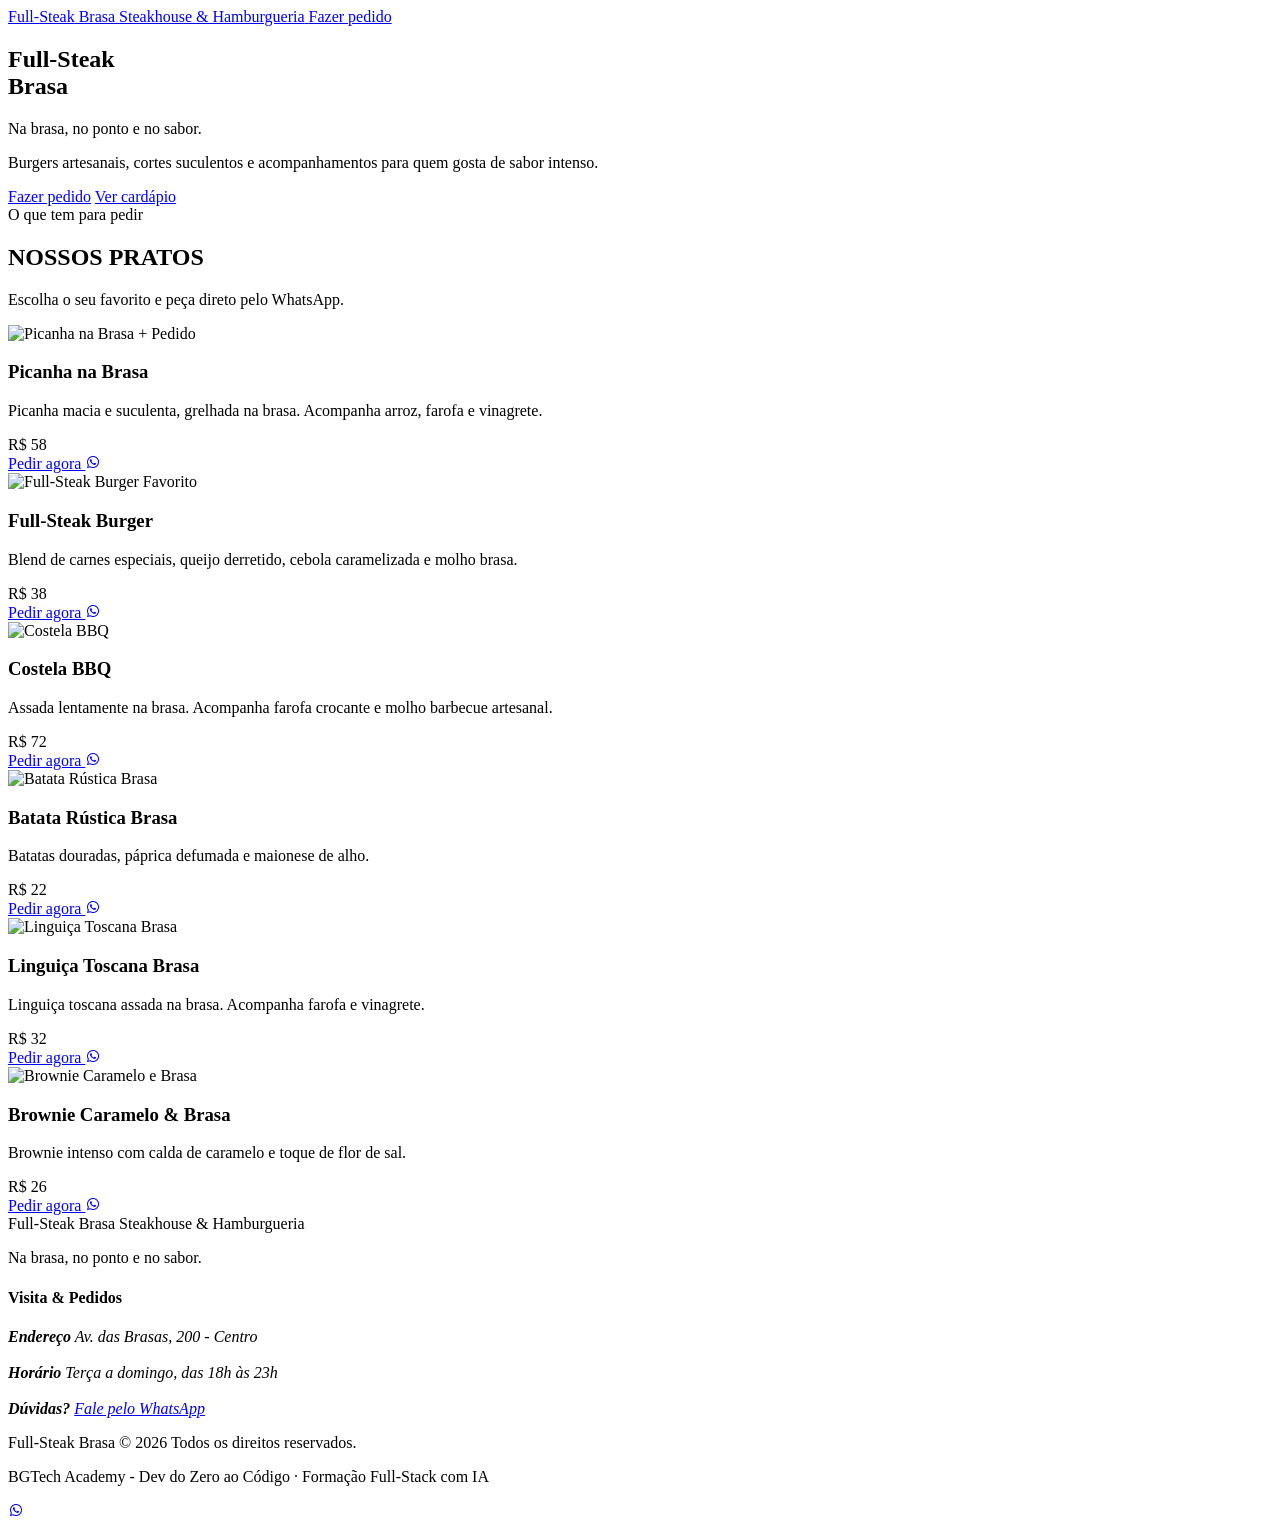
==== cardapio.html @ 3d3a46a7 "Add files via upload" ====
<!doctype html>
<html lang="pt-BR">
    <head>
        <meta charset="UTF-8" />
        <meta name="viewport" content="width=device-width, initial-scale=1.0" />
        <title>Cardápio — Full-Steak Brasa</title>
        <meta
            name="description"
            content="Cardápio do Full-Steak Brasa. Steaks, burgers artesanais e acompanhamentos na brasa."
        />
        <!-- Biblioteca externa de ícones (Boxicons) -->
        <link href="https://unpkg.com/boxicons@2.1.4/css/boxicons.min.css" rel="stylesheet" />
        <!-- CSS do projeto -->
        <link rel="stylesheet" href="./css/style.css" />
    </head>

    <body>
        <!-- HEADER: logo + botão de pedido -->
        <header class="site-header">
            <div class="header-inner">
                <a href="cardapio.html" class="logo">
                    <span class="logo-name">
                        Full-<span class="fire">Steak</span> Brasa
                    </span>
                    <span class="logo-sub">Steakhouse & Hamburgueria</span>
                </a>

                <a
                    href="https://wa.me/5585999999999"
                    target="_blank"
                    class="btn btn-primary btn-header"
                >
                    Fazer pedido
                </a>
            </div>
        </header>

        <!-- HERO -->
        <section class="hero">
            <div class="hero-bg"></div>

            <div class="hero-content">
                <h1 class="hero-title">
                    Full-<span class="fire">Steak</span><br />Brasa
                </h1>
                <p class="hero-tagline">Na brasa, no ponto e no sabor.</p>
                <p class="hero-desc">
                    Burgers artesanais, cortes suculentos e acompanhamentos para
                    quem gosta de sabor intenso.
                </p>

                <div class="hero-actions">
                    <a
                        href="https://wa.me/5585999999999"
                        target="_blank"
                        class="btn btn-primary"
                        >Fazer pedido</a
                    >
                    <a href="#cardapio" class="btn btn-secondary">Ver cardápio</a>
                </div>
            </div>
        </section>

        <!-- PRODUTOS -->
        <main class="secao-produtos" id="cardapio">
            <div class="secao-titulo">
                <span class="secao-label">O que tem para pedir</span>
                <h2>NOSSOS PRATOS</h2>
                <div class="divider"></div>
                <p>Escolha o seu favorito e peça direto pelo WhatsApp.</p>
            </div>

            <div class="produtos-grid">
                <!-- CARD 1 — Picanha na Brasa (construir ao vivo; os outros são cópias ajustadas) -->
                <article class="produto-card">
                    <div class="card-img-wrap">
                        <img
                            class="card-img"
                            src="./img/picanha.webp"
                            alt="Picanha na Brasa"
                        />
                        <span class="card-badge">+ Pedido</span>
                    </div>
                    <div class="card-body">
                        <h3 class="card-nome">Picanha na Brasa</h3>
                        <p class="card-desc">
                            Picanha macia e suculenta, grelhada na brasa.
                            Acompanha arroz, farofa e vinagrete.
                        </p>
                        <div class="card-rodape">
                            <span class="card-preco">R$ 58</span>
                        </div>
                        <a
                            href="https://wa.me/5585999999999"
                            target="_blank"
                            class="btn btn-whatsapp"
                        >
                            Pedir agora
                            <i class="bx bxl-whatsapp"></i>
                        </a>
                    </div>
                </article>

                <!-- CARD 2 — Full-Steak Burger -->
                <article class="produto-card">
                    <div class="card-img-wrap">
                        <img
                            class="card-img"
                            src="./img/hamburger.webp"
                            alt="Full-Steak Burger"
                        />
                        <span class="card-badge">Favorito</span>
                    </div>
                    <div class="card-body">
                        <h3 class="card-nome">Full-Steak Burger</h3>
                        <p class="card-desc">
                            Blend de carnes especiais, queijo derretido, cebola
                            caramelizada e molho brasa.
                        </p>
                        <div class="card-rodape">
                            <span class="card-preco">R$ 38</span>
                        </div>
                        <a
                            href="https://wa.me/5585999999999"
                            target="_blank"
                            class="btn btn-whatsapp"
                        >
                            Pedir agora
                            <i class="bx bxl-whatsapp"></i>
                        </a>
                    </div>
                </article>

                <!-- CARD 3 — Costela BBQ -->
                <article class="produto-card">
                    <div class="card-img-wrap">
                        <img
                            class="card-img"
                            src="./img/costela-bbq.webp"
                            alt="Costela BBQ"
                        />
                    </div>
                    <div class="card-body">
                        <h3 class="card-nome">Costela BBQ</h3>
                        <p class="card-desc">
                            Assada lentamente na brasa. Acompanha farofa
                            crocante e molho barbecue artesanal.
                        </p>
                        <div class="card-rodape">
                            <span class="card-preco">R$ 72</span>
                        </div>
                        <a
                            href="https://wa.me/5585999999999"
                            target="_blank"
                            class="btn btn-whatsapp"
                        >
                            Pedir agora
                            <i class="bx bxl-whatsapp"></i>
                        </a>
                    </div>
                </article>

                <!-- CARD 4 — Batata Rústica Brasa -->
                <article class="produto-card">
                    <div class="card-img-wrap">
                        <img
                            class="card-img"
                            src="./img/batata-rustica.webp"
                            alt="Batata Rústica Brasa"
                        />
                    </div>
                    <div class="card-body">
                        <h3 class="card-nome">Batata Rústica Brasa</h3>
                        <p class="card-desc">
                            Batatas douradas, páprica defumada e maionese de
                            alho.
                        </p>
                        <div class="card-rodape">
                            <span class="card-preco">R$ 22</span>
                        </div>
                        <a
                            href="https://wa.me/5585999999999"
                            target="_blank"
                            class="btn btn-whatsapp"
                        >
                            Pedir agora
                            <i class="bx bxl-whatsapp"></i>
                        </a>
                    </div>
                </article>

                <!-- CARD 5 — Linguiça Toscana Brasa -->
                <article class="produto-card">
                    <div class="card-img-wrap">
                        <img
                            class="card-img"
                            src="./img/linguica-toscana.webp"
                            alt="Linguiça Toscana Brasa"
                        />
                    </div>
                    <div class="card-body">
                        <h3 class="card-nome">Linguiça Toscana Brasa</h3>
                        <p class="card-desc">
                            Linguiça toscana assada na brasa. Acompanha farofa e
                            vinagrete.
                        </p>
                        <div class="card-rodape">
                            <span class="card-preco">R$ 32</span>
                        </div>
                        <a
                            href="https://wa.me/5585999999999"
                            target="_blank"
                            class="btn btn-whatsapp"
                        >
                            Pedir agora
                            <i class="bx bxl-whatsapp"></i>
                        </a>
                    </div>
                </article>

                <!-- CARD 6 — Brownie Caramelo & Brasa -->
                <article class="produto-card">
                    <div class="card-img-wrap">
                        <img
                            class="card-img"
                            src="./img/brownie-caramelo.webp"
                            alt="Brownie Caramelo e Brasa"
                        />
                    </div>
                    <div class="card-body">
                        <h3 class="card-nome">Brownie Caramelo &amp; Brasa</h3>
                        <p class="card-desc">
                            Brownie intenso com calda de caramelo e toque de
                            flor de sal.
                        </p>
                        <div class="card-rodape">
                            <span class="card-preco">R$ 26</span>
                        </div>
                        <a
                            href="https://wa.me/5585999999999"
                            target="_blank"
                            class="btn btn-whatsapp"
                        >
                            Pedir agora
                            <i class="bx bxl-whatsapp"></i>
                        </a>
                    </div>
                </article>
            </div>
            <!-- /produtos-grid -->
        </main>

        <!-- FOOTER -->
        <footer class="site-footer" id="contato">
            <div class="footer-inner">
                <div class="footer-topo">
                    <div class="footer-brand">
                        <div class="logo">
                            <span class="logo-name"
                                >Full-<span class="fire">Steak</span>
                                Brasa</span
                            >
                            <span class="logo-sub"
                                >Steakhouse &amp; Hamburgueria</span
                            >
                        </div>
                        <p>Na brasa, no ponto e no sabor.</p>
                    </div>

                    <div class="footer-col">
                        <h4>Visita &amp; Pedidos</h4>
                        <address>
                            <strong>Endereço</strong>
                            Av. das Brasas, 200 - Centro<br /><br />

                            <strong>Horário</strong>
                            Terça a domingo, das 18h às 23h<br /><br />

                            <strong>Dúvidas?</strong>
                            <a
                                href="https://wa.me/5585999999999"
                                target="_blank"
                                class="footer-wpp-link"
                            >
                                Fale pelo WhatsApp
                            </a>
                        </address>
                    </div>
                </div>

                <div class="footer-fundo">
                    <p>Full-Steak Brasa © 2026 Todos os direitos reservados.</p>
                    <p>
                        BGTech Academy - Dev do Zero ao Código · Formação
                        Full-Stack com IA
                    </p>
                </div>
            </div>
        </footer>

        <!-- BOTÃO FLUTUANTE WHATSAPP (fazer no final) -->
        <a
            href="https://wa.me/5585999999999"
            target="_blank"
            class="whatsapp-float"
            aria-label="Fazer pedido pelo WhatsApp"
        >
            <i class="bx bxl-whatsapp"></i>
        </a>
    </body>
</html>
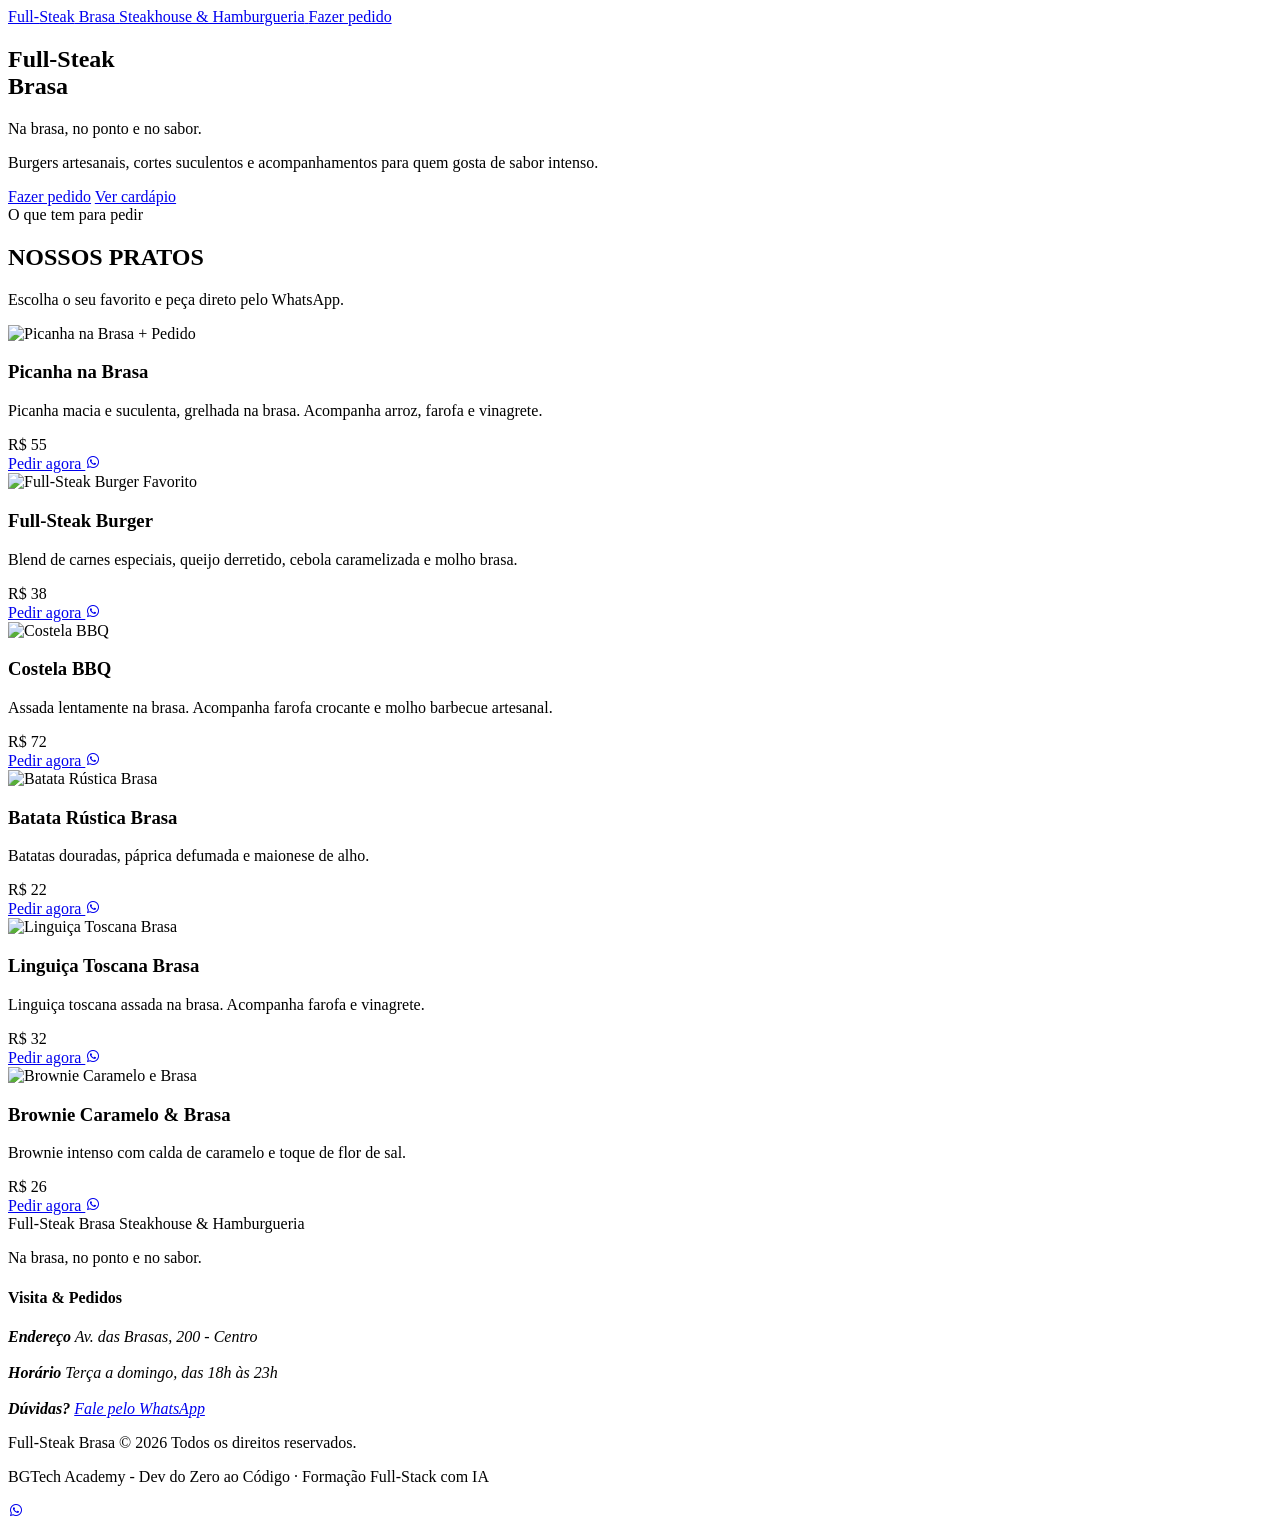
==== commit 195bc27d: "Change price of Picanha na Brasa Updated the price of Picanha na Brasa from R$ 58 to R$ 55." ====
--- a/cardapio.html
+++ b/cardapio.html
@@ -71,7 +71,7 @@
             </div>
 
             <div class="produtos-grid">
-                <!-- CARD 1 — Picanha na Brasa (construir ao vivo; os outros são cópias ajustadas) -->
+                <!-- CARD 1 — Picanha na Brasa -->
                 <article class="produto-card">
                     <div class="card-img-wrap">
                         <img
@@ -88,7 +88,7 @@
                             Acompanha arroz, farofa e vinagrete.
                         </p>
                         <div class="card-rodape">
-                            <span class="card-preco">R$ 58</span>
+                            <span class="card-preco">R$ 55</span>
                         </div>
                         <a
                             href="https://wa.me/5585999999999"
@@ -308,4 +308,4 @@
             <i class="bx bxl-whatsapp"></i>
         </a>
     </body>
-</html>+</html>
